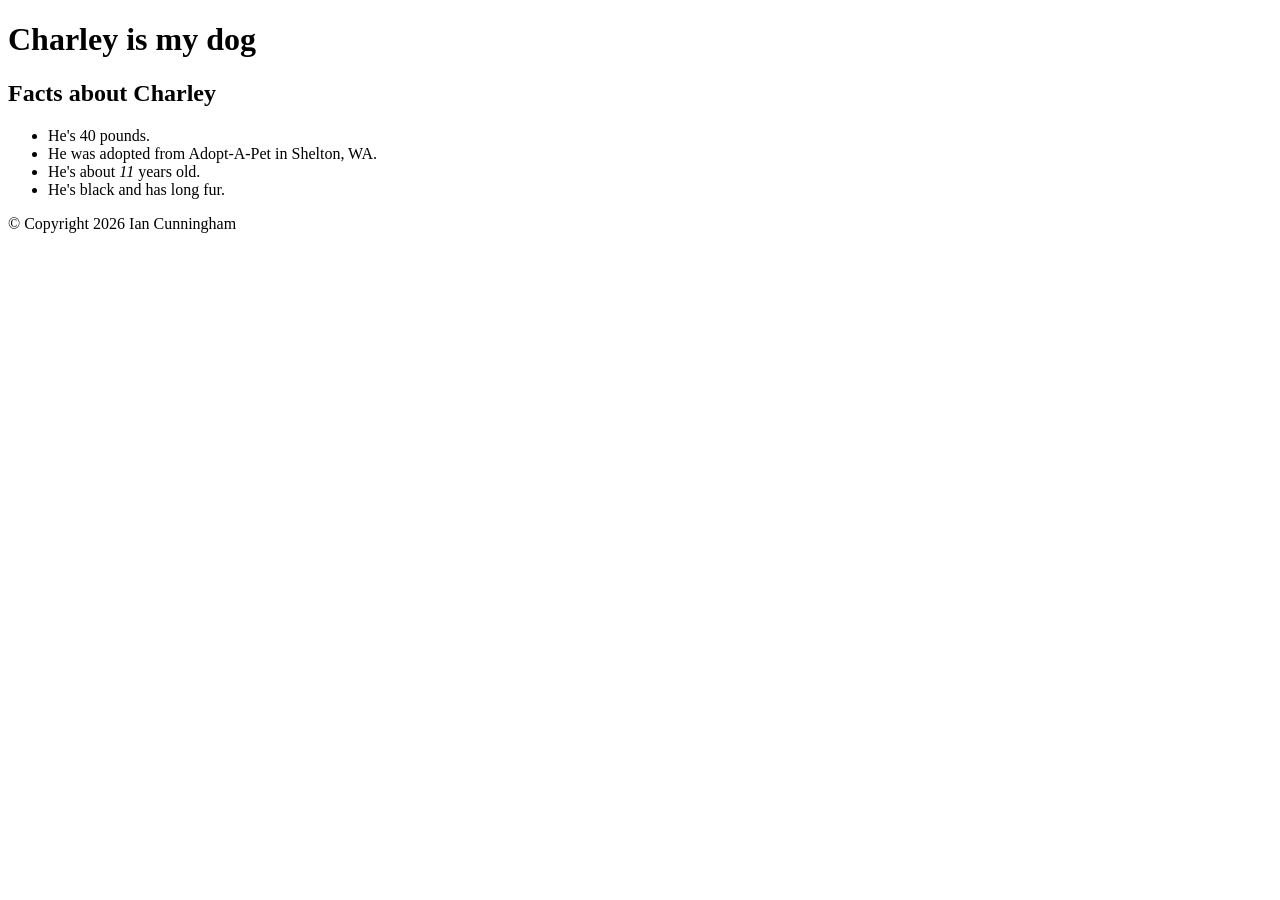
==== index.html @ d586df1d "Add files via upload" ====
<!DOCTYPE html>
<html lang="en">

<head>
    <meta description="Everything you ever wanted to know about my dog named Charley.">
    <title>My Dog is Named Charley</title>
</head>

<body>
    <header>
        <h1>Charley is my dog</h1>
    </header>
    <main>
        <h2>Facts about Charley</h2>
        <ul>
            <li>He's 40 pounds.</li>
            <li>He was adopted from Adopt-A-Pet in Shelton, WA.</li>
            <li>He's about <em>11</em> years old.</li>
            <li>He's black and has long fur.</li>
        </ul>
    </main>
    <footer>&copy; Copyright 2026 Ian Cunningham</footer>
</body>

</html>
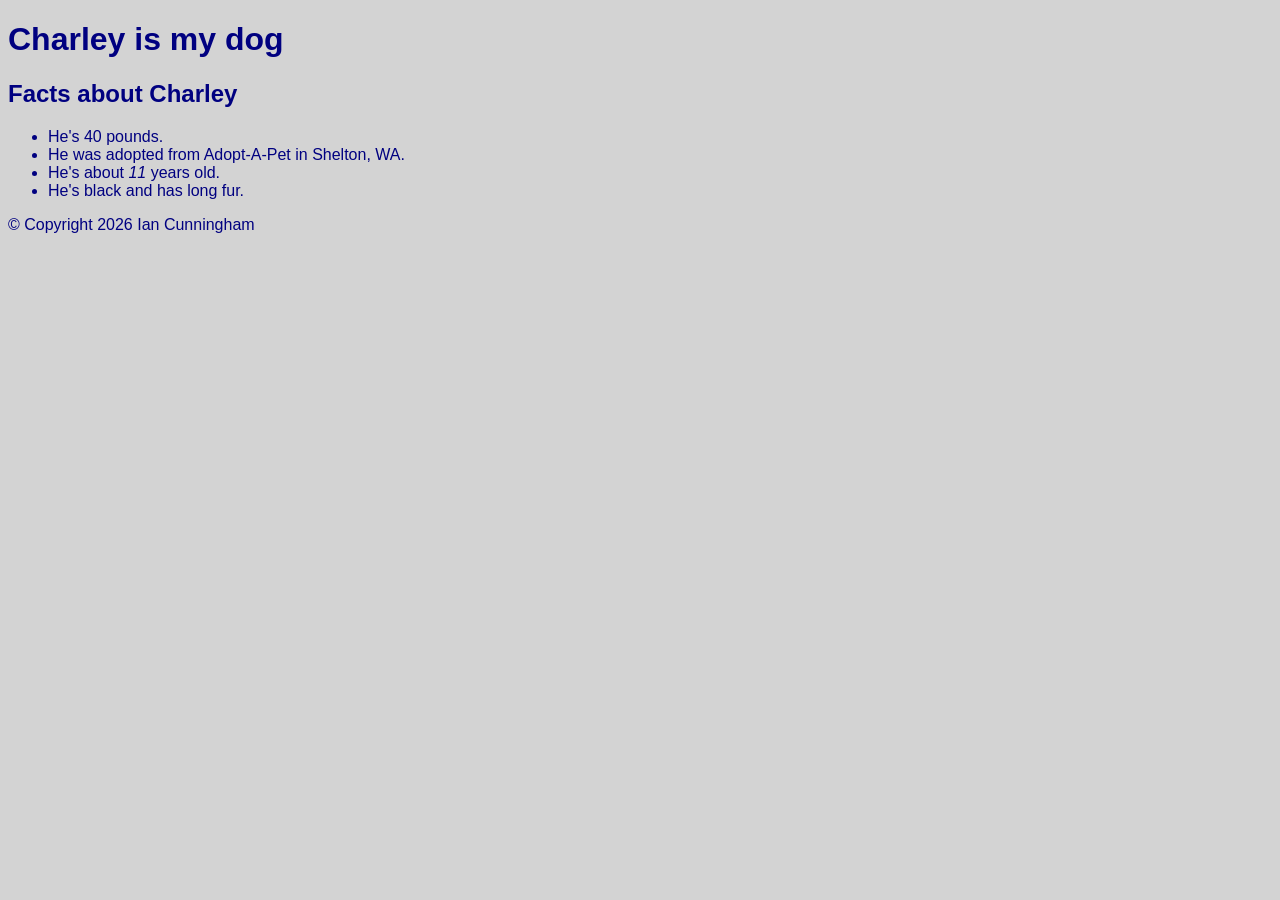
==== commit b3f1fa31: "Add stylesheet link to index.html" ====
--- a/index.html
+++ b/index.html
@@ -6,6 +6,8 @@
     <title>My Dog is Named Charley</title>
 </head>
 
+    <link rel="stylesheet" href=style.css>
+    
 <body>
     <header>
         <h1>Charley is my dog</h1>
@@ -22,4 +24,4 @@
     <footer>&copy; Copyright 2026 Ian Cunningham</footer>
 </body>
 
-</html>+</html>
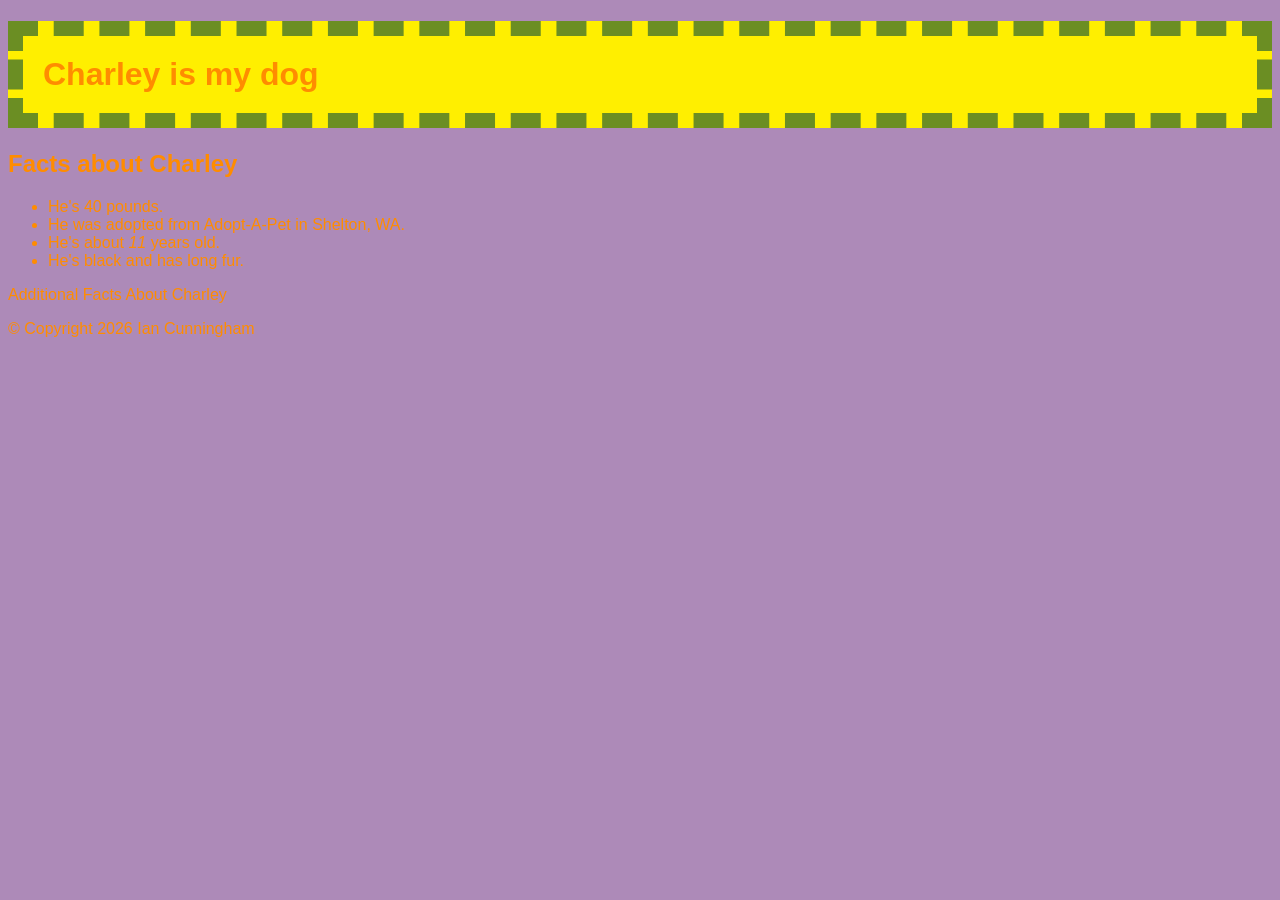
==== commit e45b2459: "Add link to additional facts about Charley Added a link to additional facts about Charley." ====
--- a/index.html
+++ b/index.html
@@ -1,14 +1,11 @@
 <!DOCTYPE html>
 <html lang="en">
-
 <head>
     <meta description="Everything you ever wanted to know about my dog named Charley.">
     <title>My Dog is Named Charley</title>
 </head>
-
     <link rel="stylesheet" href=style.css>
-    
-<body>
+    <body>
     <header>
         <h1>Charley is my dog</h1>
     </header>
@@ -20,6 +17,7 @@
             <li>He's about <em>11</em> years old.</li>
             <li>He's black and has long fur.</li>
         </ul>
+        <p><ahref="charley-facts.html>Additional Facts About Charley</a></p>
     </main>
     <footer>&copy; Copyright 2026 Ian Cunningham</footer>
 </body>
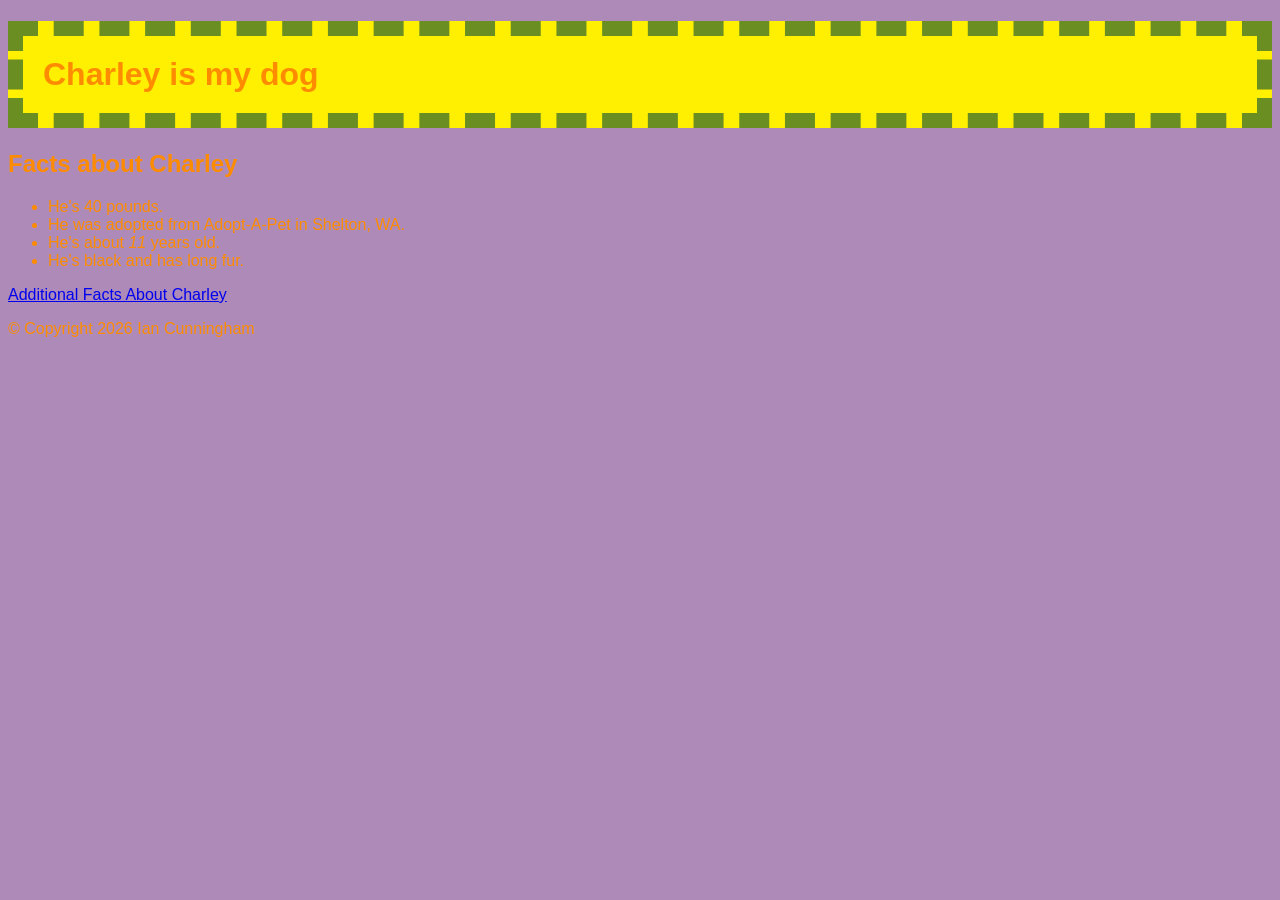
==== commit 849ec112: "Fix HTML formatting and correct anchor tag" ====
--- a/index.html
+++ b/index.html
@@ -17,7 +17,7 @@
             <li>He's about <em>11</em> years old.</li>
             <li>He's black and has long fur.</li>
         </ul>
-        <p><ahref="charley-facts.html>Additional Facts About Charley</a></p>
+        <p><a href="charley-facts.html">Additional Facts About Charley</a></p>
     </main>
     <footer>&copy; Copyright 2026 Ian Cunningham</footer>
 </body>
